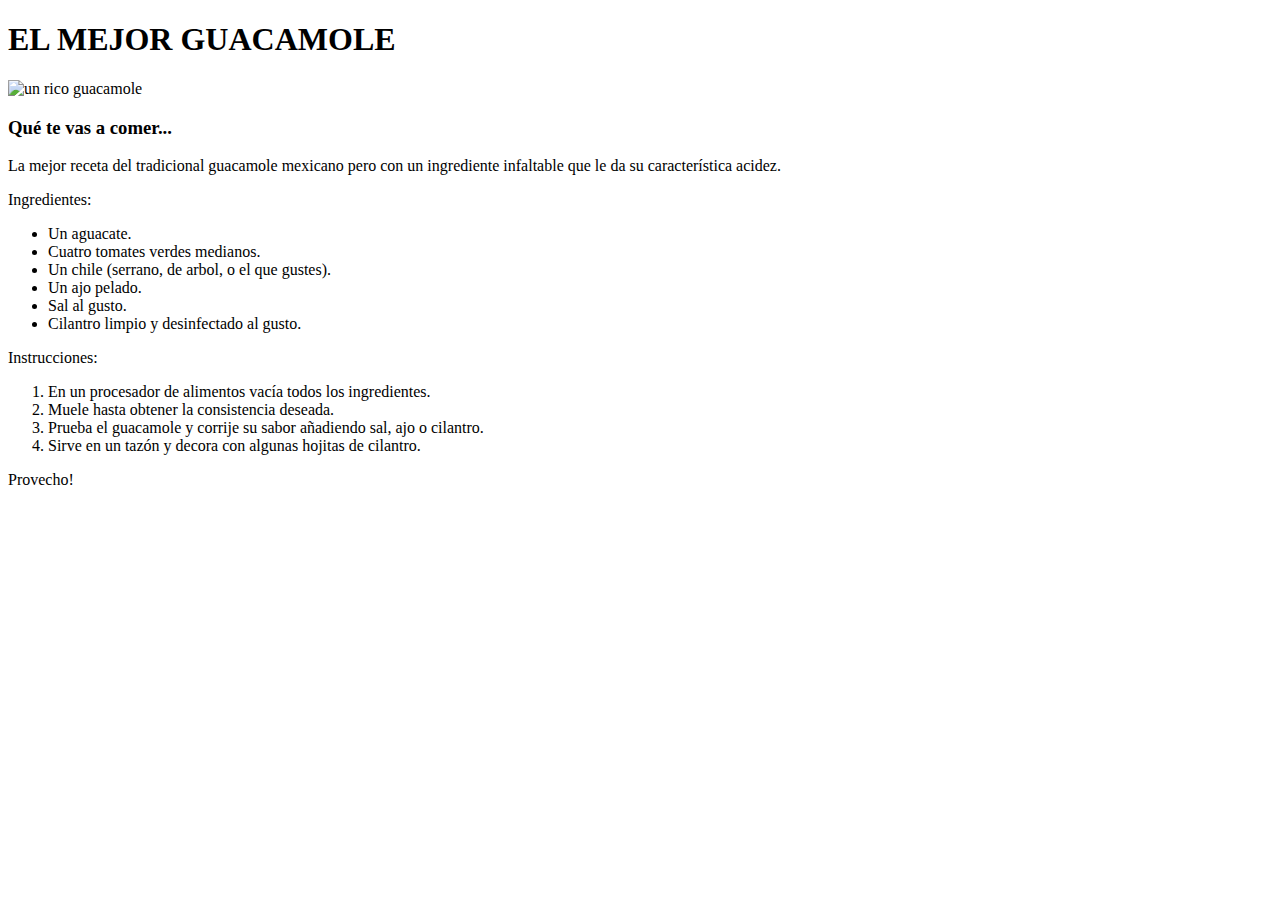
==== recetas/bestguacamole.html @ ef1dce86 "Añade tres recetas veganas" ====
<!DOCTYPE html>
<html lang="es">

<head>
    <meta charset="UTF-8">
    <title>guacamole</title>      
</head>

<body>
    <h1>EL MEJOR GUACAMOLE</h1>
    <img src="../img/guacamole.jpg"
    alt="un rico guacamole"
    width="300px">

    <h3>Qué te vas a comer...</h3>
    <p>La mejor receta del tradicional guacamole mexicano pero con un ingrediente infaltable que le da su característica acidez.</p>
    <p>Ingredientes:</p>
    <ul>
        <li>Un aguacate.</li>
        <li>Cuatro tomates verdes medianos.</li>
        <li>Un chile (serrano, de arbol, o el que gustes).</li>
        <li>Un ajo pelado.</li>
        <li>Sal al gusto.</li>
        <li>Cilantro limpio y desinfectado al gusto.</li>
    </ul>
    <p> Instrucciones:</p>
    <ol> 
        <li>En un procesador de alimentos vacía todos los ingredientes.</li>
        <li>Muele hasta obtener la consistencia deseada.</li>
        <li>Prueba el guacamole y corrije su sabor añadiendo sal, ajo o cilantro.</li>
        <li>Sirve en un tazón y decora con algunas hojitas de cilantro.</li>
    </ol>
    <p>Provecho!</p>
</body>
</html>
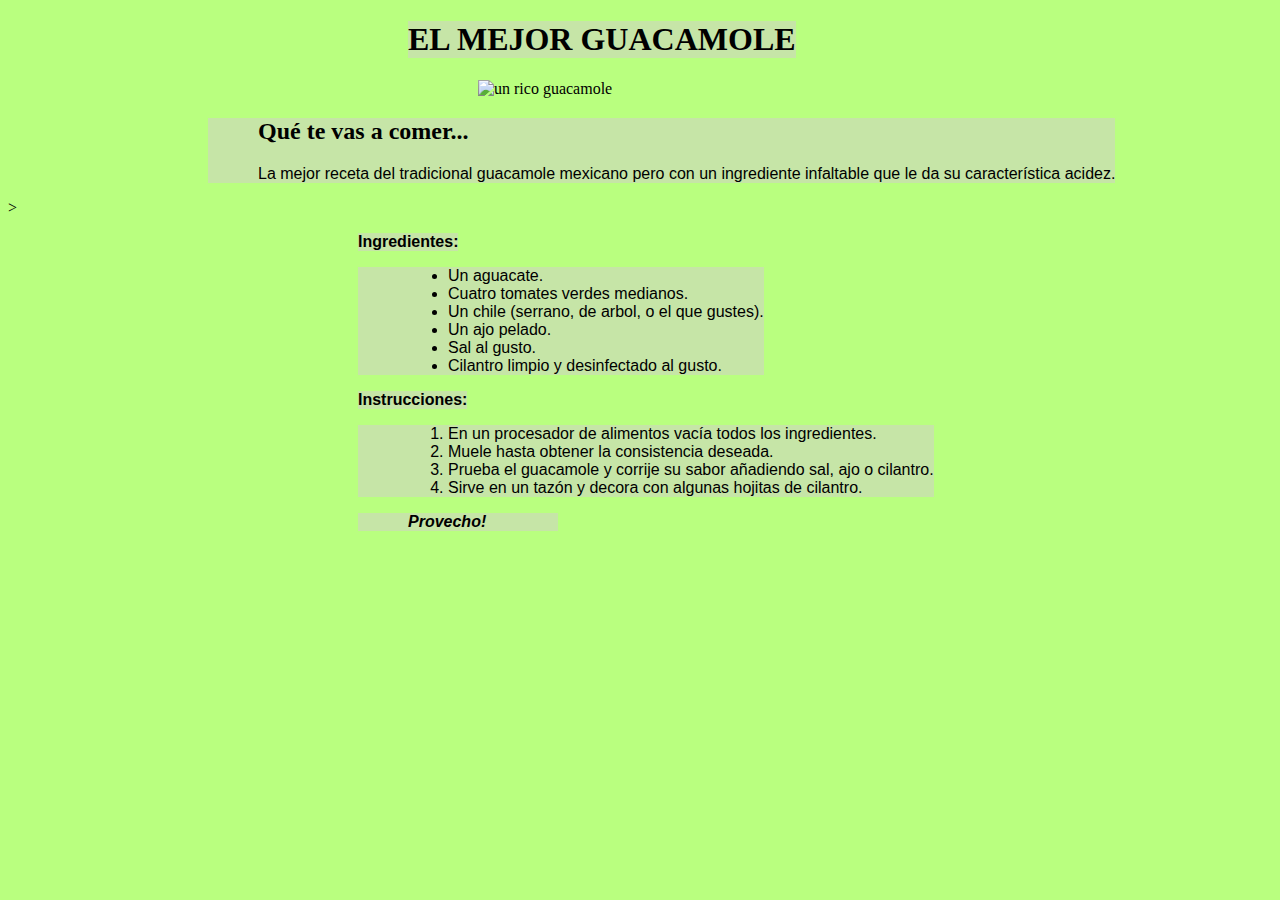
==== commit 33cb14e3: "Añade receta de guacamole" ====
--- a/recetas/bestguacamole.html
+++ b/recetas/bestguacamole.html
@@ -4,32 +4,53 @@
 <head>
     <meta charset="UTF-8">
     <title>guacamole</title>      
+    <link rel="stylesheet" href="../css/style.css">
 </head>
 
 <body>
-    <h1>EL MEJOR GUACAMOLE</h1>
+    <div class="box-title">
+        <h1>EL MEJOR GUACAMOLE</h1>
+    </div>
+
     <img src="../img/guacamole.jpg"
     alt="un rico guacamole"
     width="300px">
+    
+    <div class="box-large">
+        <h2>Qué te vas a comer...</h3>
+        <p>La mejor receta del tradicional guacamole mexicano pero con un ingrediente infaltable que le da su característica acidez.</p>
+    </div>>
 
-    <h3>Qué te vas a comer...</h3>
-    <p>La mejor receta del tradicional guacamole mexicano pero con un ingrediente infaltable que le da su característica acidez.</p>
-    <p>Ingredientes:</p>
-    <ul>
+    <div class="titles">
+        <p>Ingredientes:</p>
+    </div>
+
+    <div class="box">
+        <ul>
         <li>Un aguacate.</li>
         <li>Cuatro tomates verdes medianos.</li>
         <li>Un chile (serrano, de arbol, o el que gustes).</li>
         <li>Un ajo pelado.</li>
         <li>Sal al gusto.</li>
         <li>Cilantro limpio y desinfectado al gusto.</li>
-    </ul>
-    <p> Instrucciones:</p>
-    <ol> 
+        </ul>
+    </div>
+
+    <div class="titles">
+        <p> Instrucciones:</p>
+    </div>
+
+    <div class="box">
+        <ol> 
         <li>En un procesador de alimentos vacía todos los ingredientes.</li>
         <li>Muele hasta obtener la consistencia deseada.</li>
         <li>Prueba el guacamole y corrije su sabor añadiendo sal, ajo o cilantro.</li>
         <li>Sirve en un tazón y decora con algunas hojitas de cilantro.</li>
-    </ol>
-    <p>Provecho!</p>
+        </ol>
+    </div>
+
+    <div class="end-box">
+        <p>Provecho!</p>
+    </div>
 </body>
 </html>--- a/css/style.css
+++ b/css/style.css
@@ -0,0 +1,74 @@
+body{
+    background-color: rgb(185, 255, 127);
+    background-image: url(../img/pattern5.jpg);
+}
+
+
+p{
+    font-family: Arial, Helvetica, sans-serif;
+    font-size: 16px;
+}
+
+
+img{
+    padding-left: 470px;
+}
+
+
+ul{
+    font-family:Arial, Helvetica, sans-serif;
+    font-size: 16px;
+}
+
+
+ol{
+    font-family: Arial, Helvetica, sans-serif;
+    font-size: 16px;
+}
+
+
+.box-title{
+    background-color: rgb(198, 229, 167);
+    width: fit-content;
+    
+    text-align: center;
+
+    margin-left: 400px;
+
+}
+
+
+.titles{
+    background-color: rgb(198, 229, 167);
+    font-weight: bold;
+
+    width: fit-content;
+    margin-left: 350px;
+}
+
+.box{
+    background-color: rgb(198, 229, 167);
+    width: fit-content;
+
+    margin-left: 350px;
+    padding-left: 50px;    
+}
+
+.box-large{
+    background-color: rgb(198, 229, 167);
+    width: fit-content;
+    
+    margin-left: 200px;
+    padding-left: 50px;  
+}
+
+
+.end-box{
+    background-color: rgb(198, 229, 167);
+    width: 150px;
+    font-weight: bold;
+    font-style: italic;
+
+    margin-left: 350px;
+    padding-left: 50px;
+}